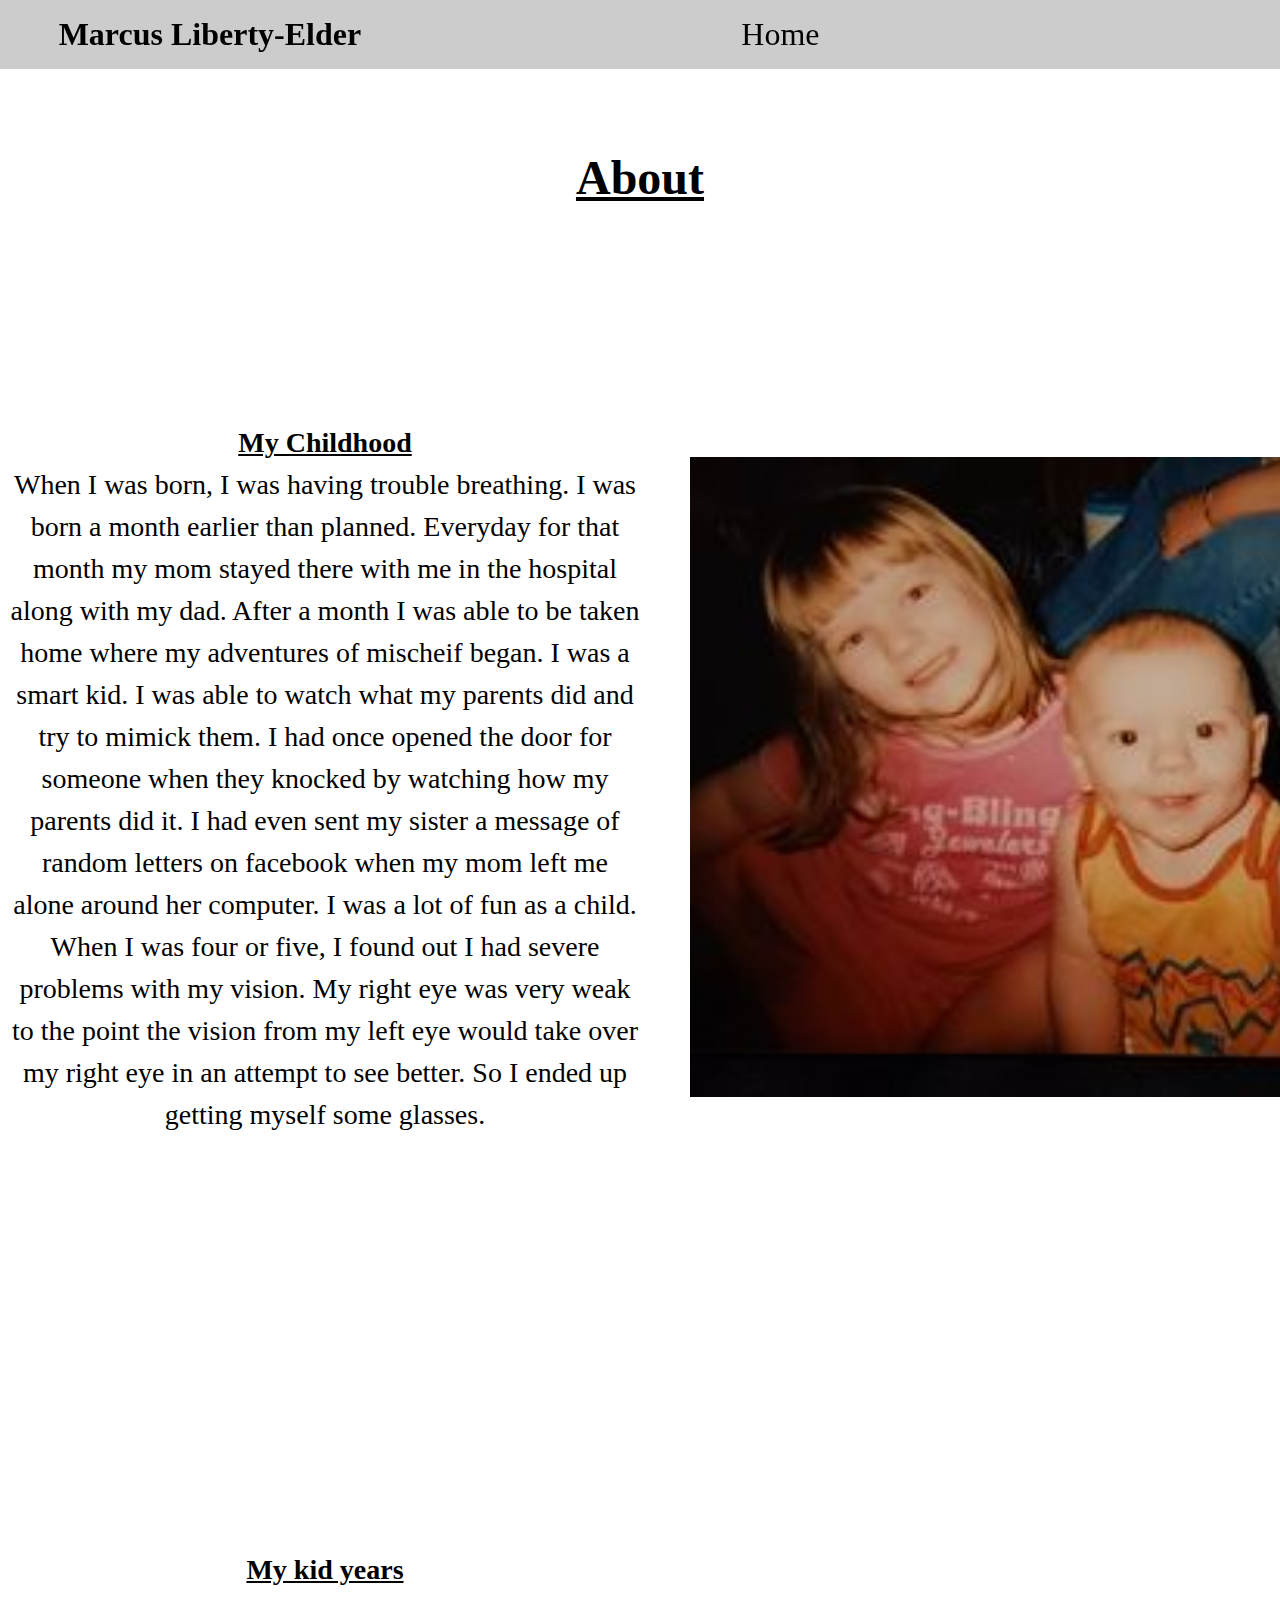
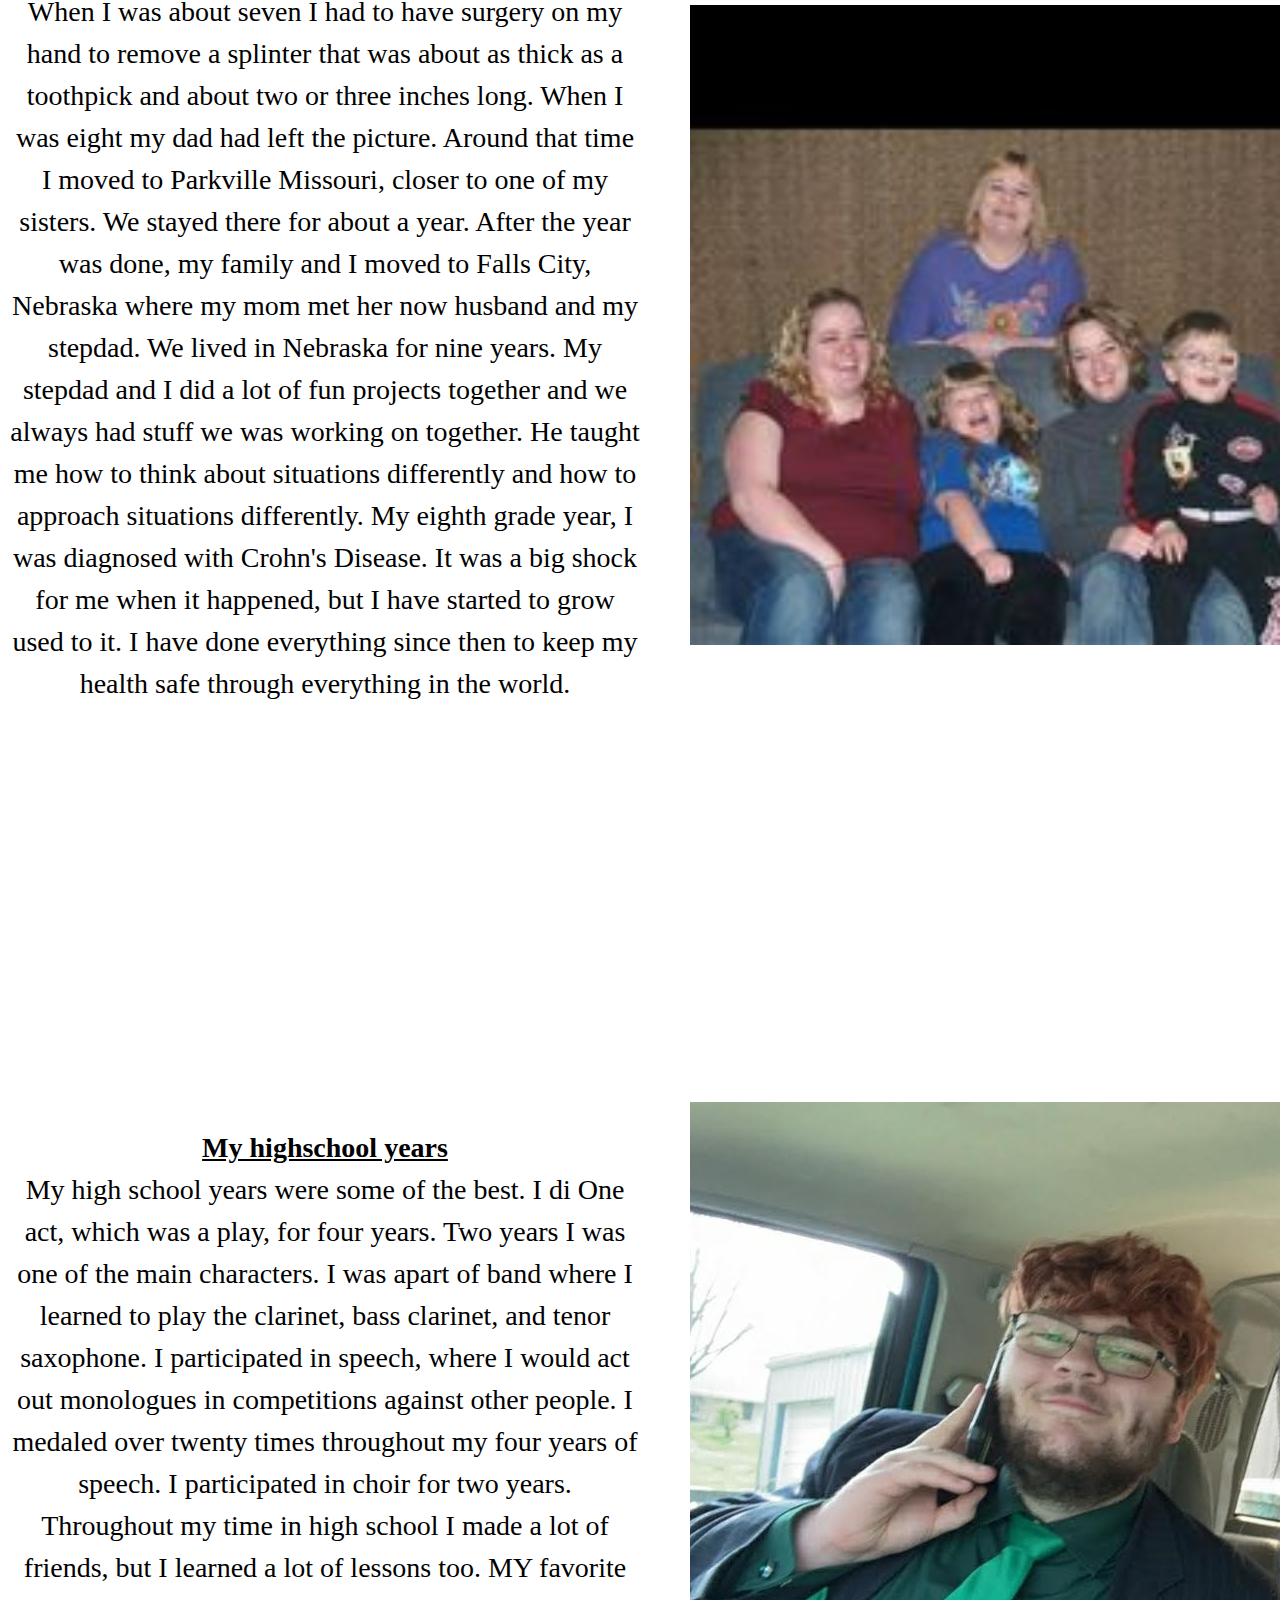
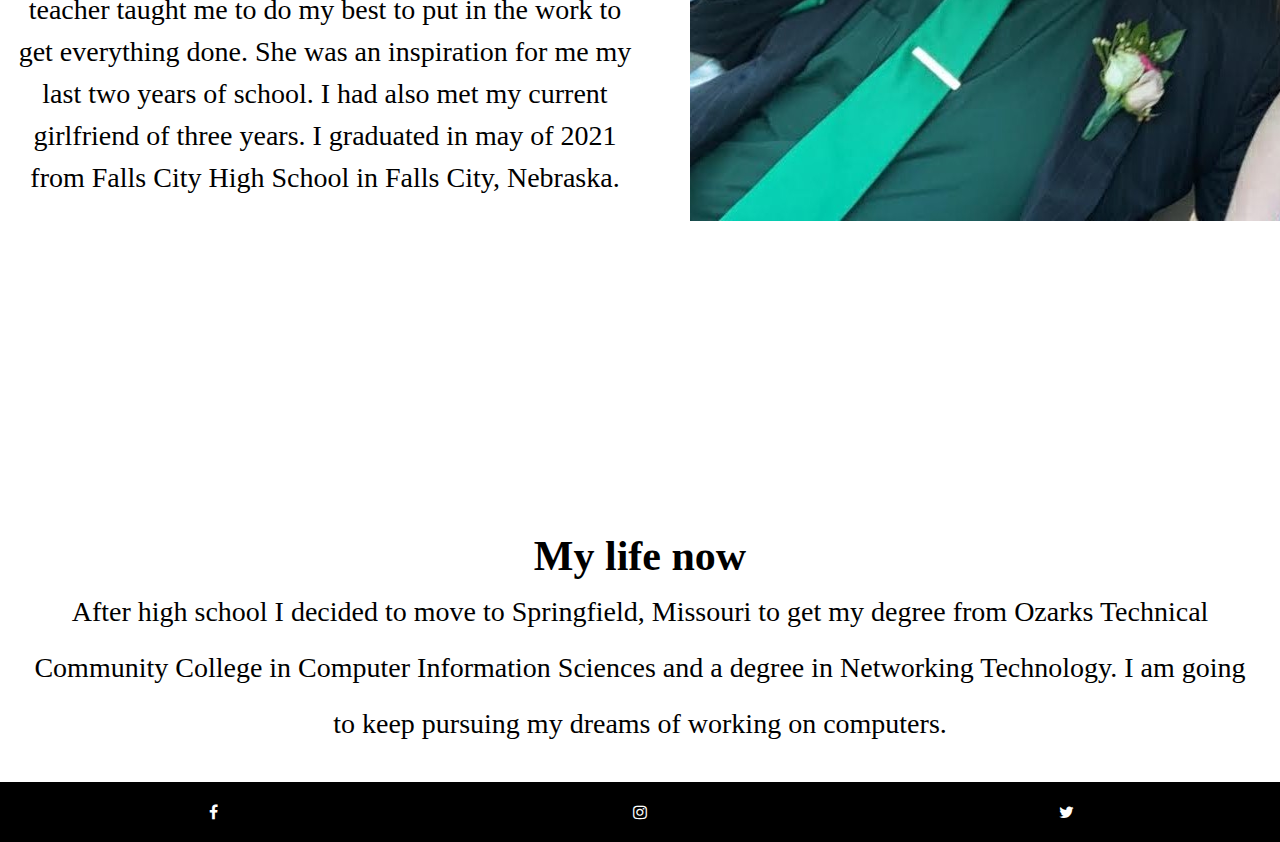
==== about.html @ 516ceb3b "initial commit" ====
<!DOCTYPE html>
<html lang="en" dir="ltr">
  <head>
    <meta charset="utf-8">
    <title>Marcus Liberty-Elder</title>
    <link rel="stylesheet" href="styles.css">


    <link rel="stylesheet" href="https://cdnjs.cloudflare.com/ajax/libs/font-awesome/4.7.0/css/font-awesome.min.css">

  </head>



  <body>
    <nav>
      <h1>Marcus Liberty-Elder</h1>
      <ul>
        <li><a href="index.html">Home</a></li>

      </ul>
    </nav>
<section class="second-view">

  <h1  id="listings"><u>About</u></h1>


  <div class="container">
    <div class="child">
  <p><strong><u>My Childhood</u></strong></p>
    <p>When I was born, I was having trouble breathing. I was born a month earlier than planned. Everyday for that month my mom stayed there with me in the hospital along with my dad. After a month I was able to be taken home where my adventures of mischeif began. I was a smart kid. I was able to watch what my parents did and try to mimick them. I had once opened the door for someone when they knocked by watching how my parents did it. I had even sent my sister a message of random letters on facebook when my mom left me alone around her computer. I was a lot of fun as a child. When I was four or five, I found out I had severe problems with my vision. My right eye was very weak to the point the vision from my left eye would take over my right eye in an attempt to see better. So I ended up getting myself some glasses.</p></div>
  <div class="child">
    <img src="kid.jpg" alt="Child Picture">
  </div>


    <div class="child">
  <p><strong><u>My kid years</u></strong></p>
  <p>When I was about seven I had to have surgery on my hand to remove a splinter that was about as thick as a toothpick and about two or three inches long. When I was eight my dad had left the picture. Around that time I moved to Parkville Missouri, closer to one of my sisters. We stayed there for about a year. After the year was done, my family and I moved to Falls City, Nebraska where my mom met her now husband and my stepdad. We lived in Nebraska for nine years. My stepdad and I did a lot of fun projects together and we always had stuff we was working on together. He taught me how to think about situations differently and how to approach situations differently. My eighth grade year, I was diagnosed with Crohn's Disease. It was a big shock for me when it happened, but I have started to grow used to it. I have done everything since then to keep my health safe through everything in the world.</p></div>
  <div class="child">
    <img src="Child.jpg" alt="Kid Picture">
  </div>

  <div class="child">
  <p><strong><u>My highschool years</u></strong></p>
    <p>My high school years were some of the best. I di One act, which was a play, for four years. Two years I was one of the main characters. I was apart of band where I learned to play the clarinet, bass clarinet, and tenor saxophone. I participated in speech, where I would act out monologues in competitions against other people. I medaled over twenty times throughout my four years of speech. I participated in choir for two years. Throughout my time in high school I made a lot of friends, but I learned a lot of lessons too. MY favorite teacher taught me to do my best to put in the work to get everything done. She was an inspiration for me my last two years of school. I had also met my current girlfriend of three years. I graduated in may of 2021 from Falls City High School in Falls City, Nebraska.</p></div>
  <div class="child">
    <img src="prom.jpg" alt="High School Prom">
  </div>

</div>



</section>
<div class="about-end">
<h2>My life now</h2>
<p>After high school I decided to move to Springfield, Missouri to get my degree from Ozarks Technical Community College in Computer Information Sciences and a degree in Networking Technology. I am going to keep pursuing my dreams of working on computers.</p>
</div>
<footer>
<a href="#" class="fa fa-facebook"></a>
<a href="#" class="fa fa-instagram"></a>
<a href="#" class="fa fa-twitter"></a>
</footer>
  </body>
</html>
---- styles.css ----
* {
  margin: 0;
  padding: 0;
  scroll-behavior: smooth;
}

body {
  overflow-x: hidden;
}



nav h1 {
  font-size: 2em;
  width: 50%;
}

nav ul {
  list-style-type: none;
  display: flex;
  justify-content: space-between;
  width: 40%;
  font-size: 2em;
}

nav ul li {
  display: inline-block;
}

nav ul li a{
  text-decoration: none;
  color: black;
  transition: .5s ease;
}

nav ul li a:hover {
  font-size: 1.25em;
}

nav {
  display: flex;
  flex-wrap: no-wrap;
  width: 100%;
  position: fixed;
  justify-content: space-evenly;
  background-color: rgba(0, 0, 0, 0.2);
  padding: 1em;
}

.first-view {
  height: 100vh;
  padding-top: 175px;
  background: url("White.jpg") no-repeat center center fixed;
  background-size: cover;

}

.first-view p:nth-child(1) {
  font-size: 2em;
}

.first-view p {
  font-size: 1.5em;
  line-height: 2em;
  text-align: center;
}

.first-view a {
  color: black;
  transition: .5s ease;
}

.first-view a:hover {
  font-size: 1.25em;
}


.second-view {
}

.second-view h1 {
  text-align: center;
  font-size: 3em;
  padding-top: 150px;
}

.container {
  display: grid;
  grid-template-rows: 25% 25%;
  grid-template-columns: 50% 50%;
  align-items: center;
  grid-column-gap: 50px;
  grid-row-gap: 400px;
  text-align: center;
  padding-top: 200px;
}

.child img {
  min-width: 100%;
  min-height: 100%;
}

.child p {
  font-size: 1.75em;
  line-height: 1.5em;
  margin-left: 10px;
}

#ps {
  font-size: 10px;
}

footer {
  background-color: black;
  color: white;
  bottom: 0;
  width: 100%;
  text-align: center;
  height: 60px;
  display: flex;
  align-items: center;
  justify-content: space-around;
}

.about-end {
  align-items: center;
  text-align: center;
  justify-content: center;
  font-size: 1.75em;
  line-height: 2em;
  padding-top: 300px;
  margin: 30px;
  overflow: hidden;
}

.fa {
  padding: 20px;
  font-size: 30px;
  width: 80px;
  text-align: center;
  text-decoration: none;
  margin: 5px 2px;
}

.fa:hover {
    opacity: 0.7;
}

.fa-facebook {
  background: black;
  color: white;
}

.fa-instagram {
  background: black;
  color: white;
}

.fa-twitter {
  background: black;
  color: white;
}
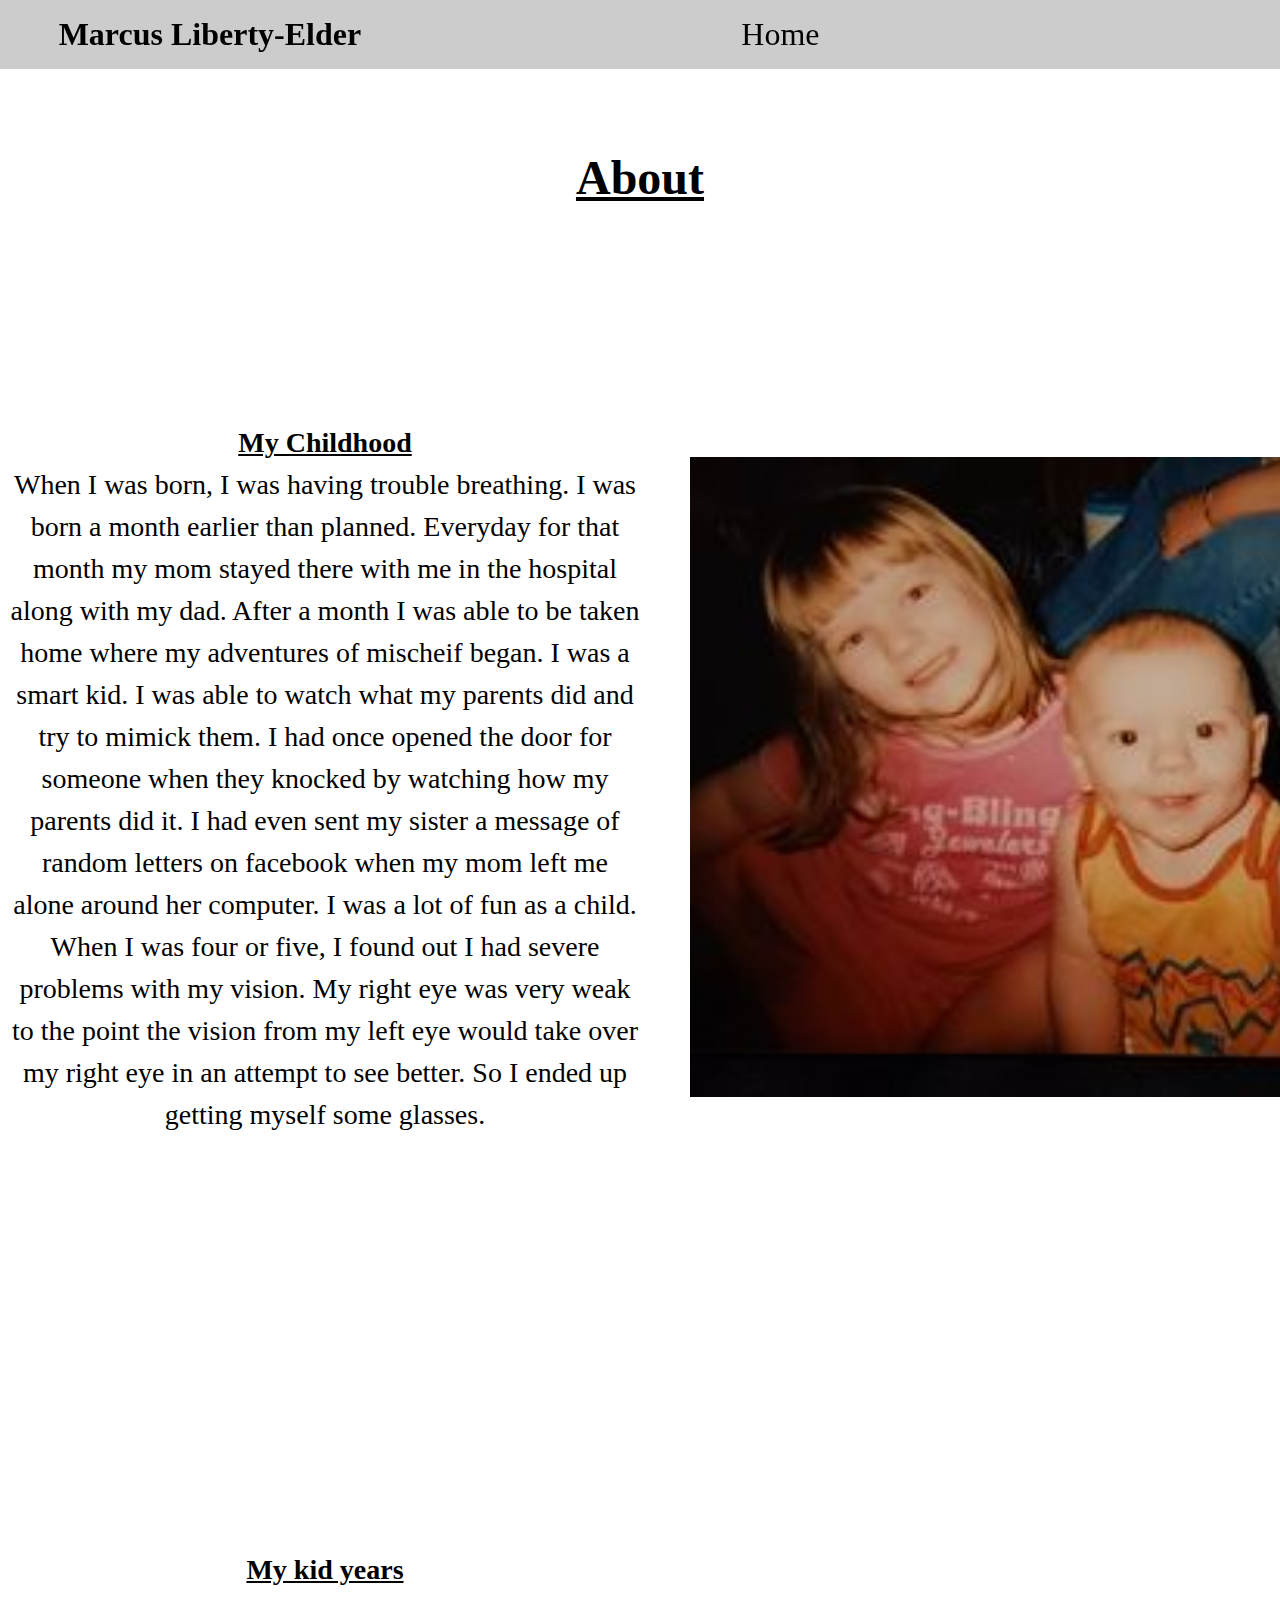
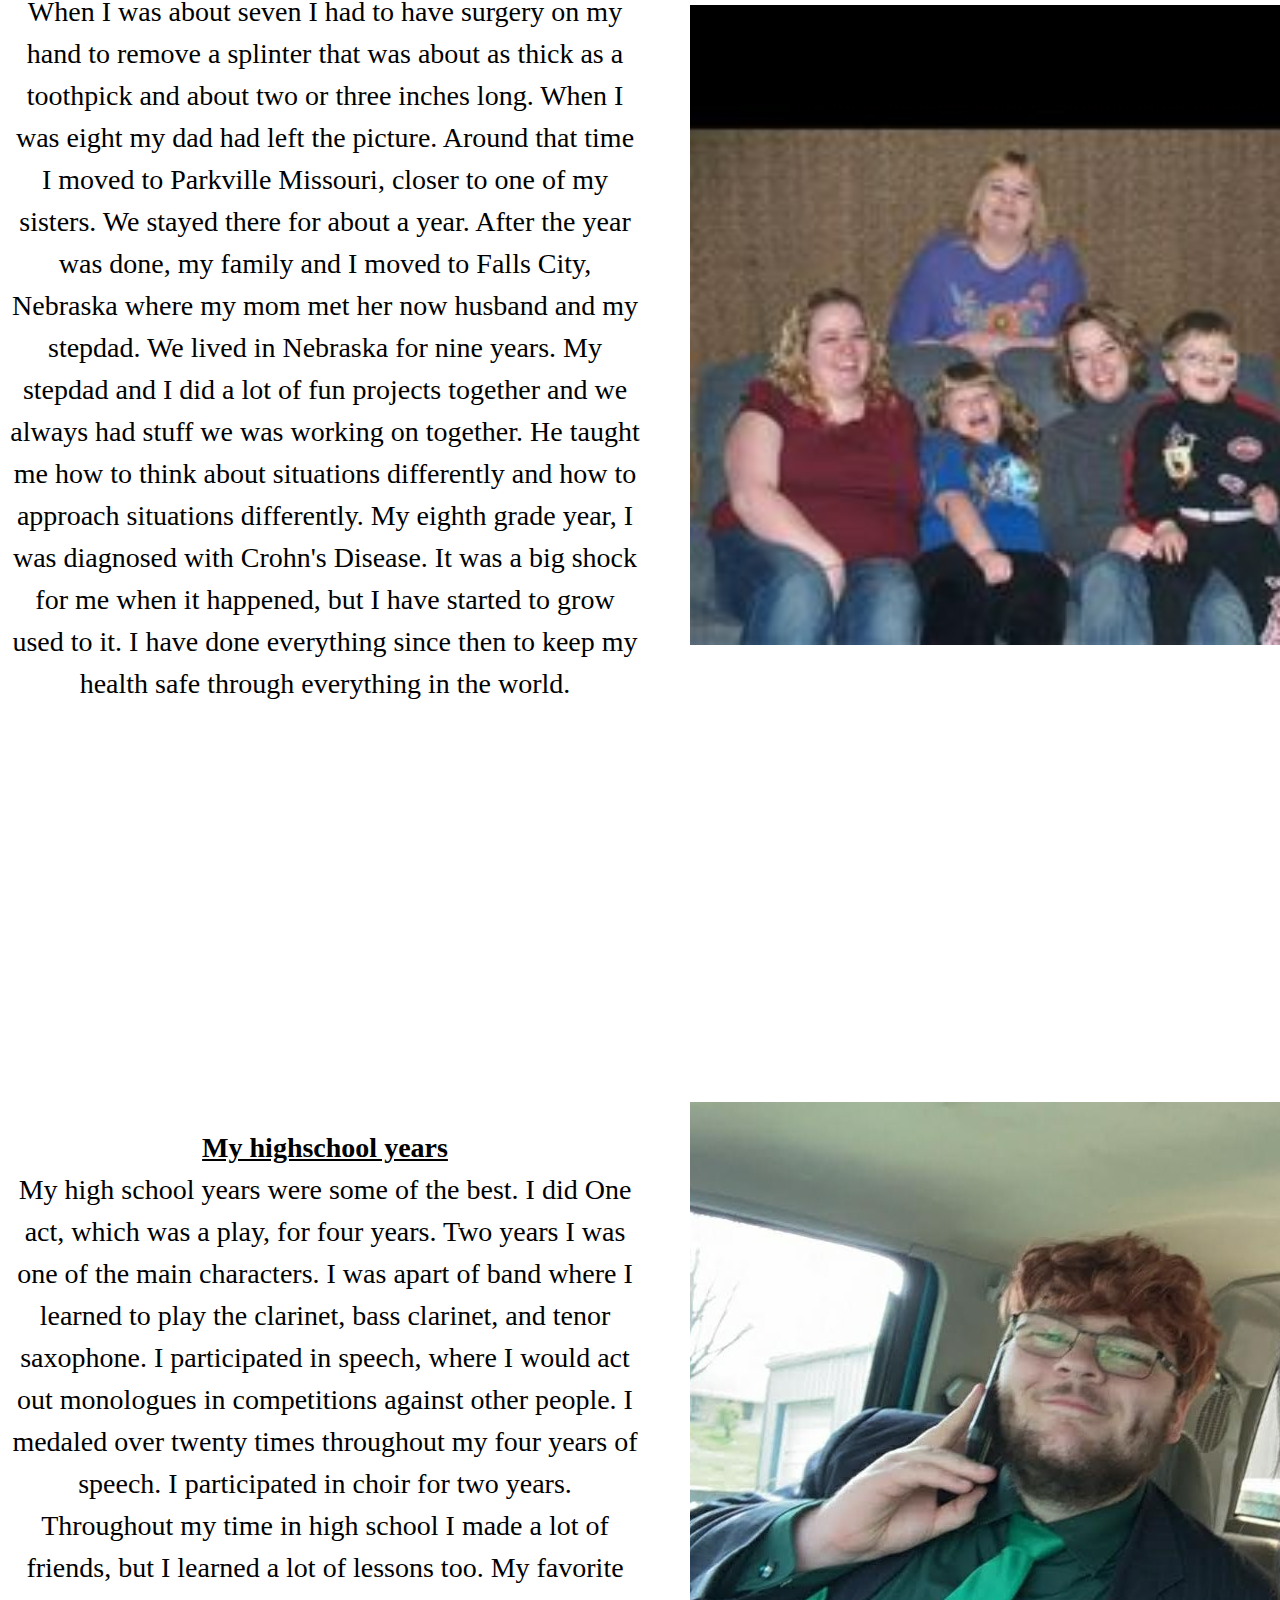
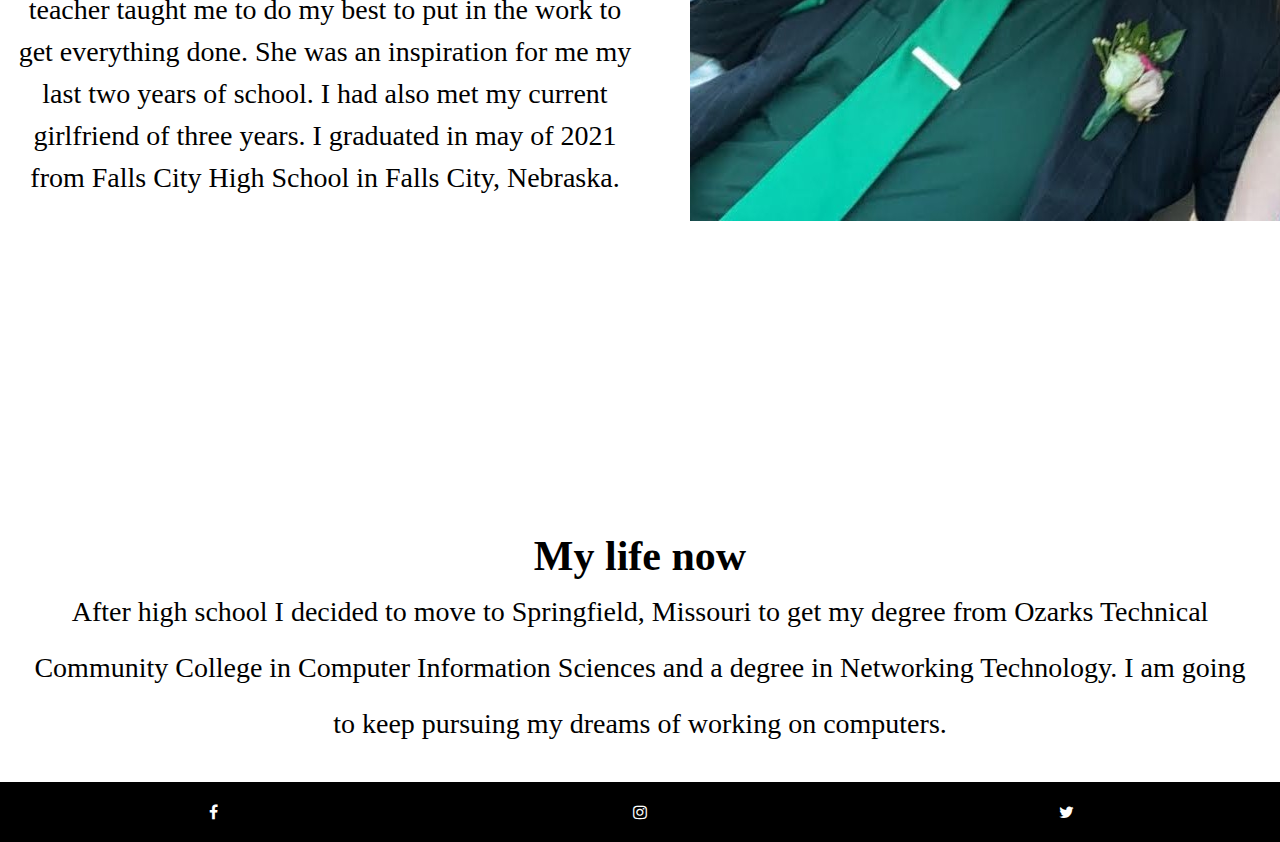
==== commit 871264e7: "Update about.html" ====
--- a/about.html
+++ b/about.html
@@ -43,7 +43,7 @@
 
   <div class="child">
   <p><strong><u>My highschool years</u></strong></p>
-    <p>My high school years were some of the best. I di One act, which was a play, for four years. Two years I was one of the main characters. I was apart of band where I learned to play the clarinet, bass clarinet, and tenor saxophone. I participated in speech, where I would act out monologues in competitions against other people. I medaled over twenty times throughout my four years of speech. I participated in choir for two years. Throughout my time in high school I made a lot of friends, but I learned a lot of lessons too. MY favorite teacher taught me to do my best to put in the work to get everything done. She was an inspiration for me my last two years of school. I had also met my current girlfriend of three years. I graduated in may of 2021 from Falls City High School in Falls City, Nebraska.</p></div>
+    <p>My high school years were some of the best. I did One act, which was a play, for four years. Two years I was one of the main characters. I was apart of band where I learned to play the clarinet, bass clarinet, and tenor saxophone. I participated in speech, where I would act out monologues in competitions against other people. I medaled over twenty times throughout my four years of speech. I participated in choir for two years. Throughout my time in high school I made a lot of friends, but I learned a lot of lessons too. My favorite teacher taught me to do my best to put in the work to get everything done. She was an inspiration for me my last two years of school. I had also met my current girlfriend of three years. I graduated in may of 2021 from Falls City High School in Falls City, Nebraska.</p></div>
   <div class="child">
     <img src="prom.jpg" alt="High School Prom">
   </div>
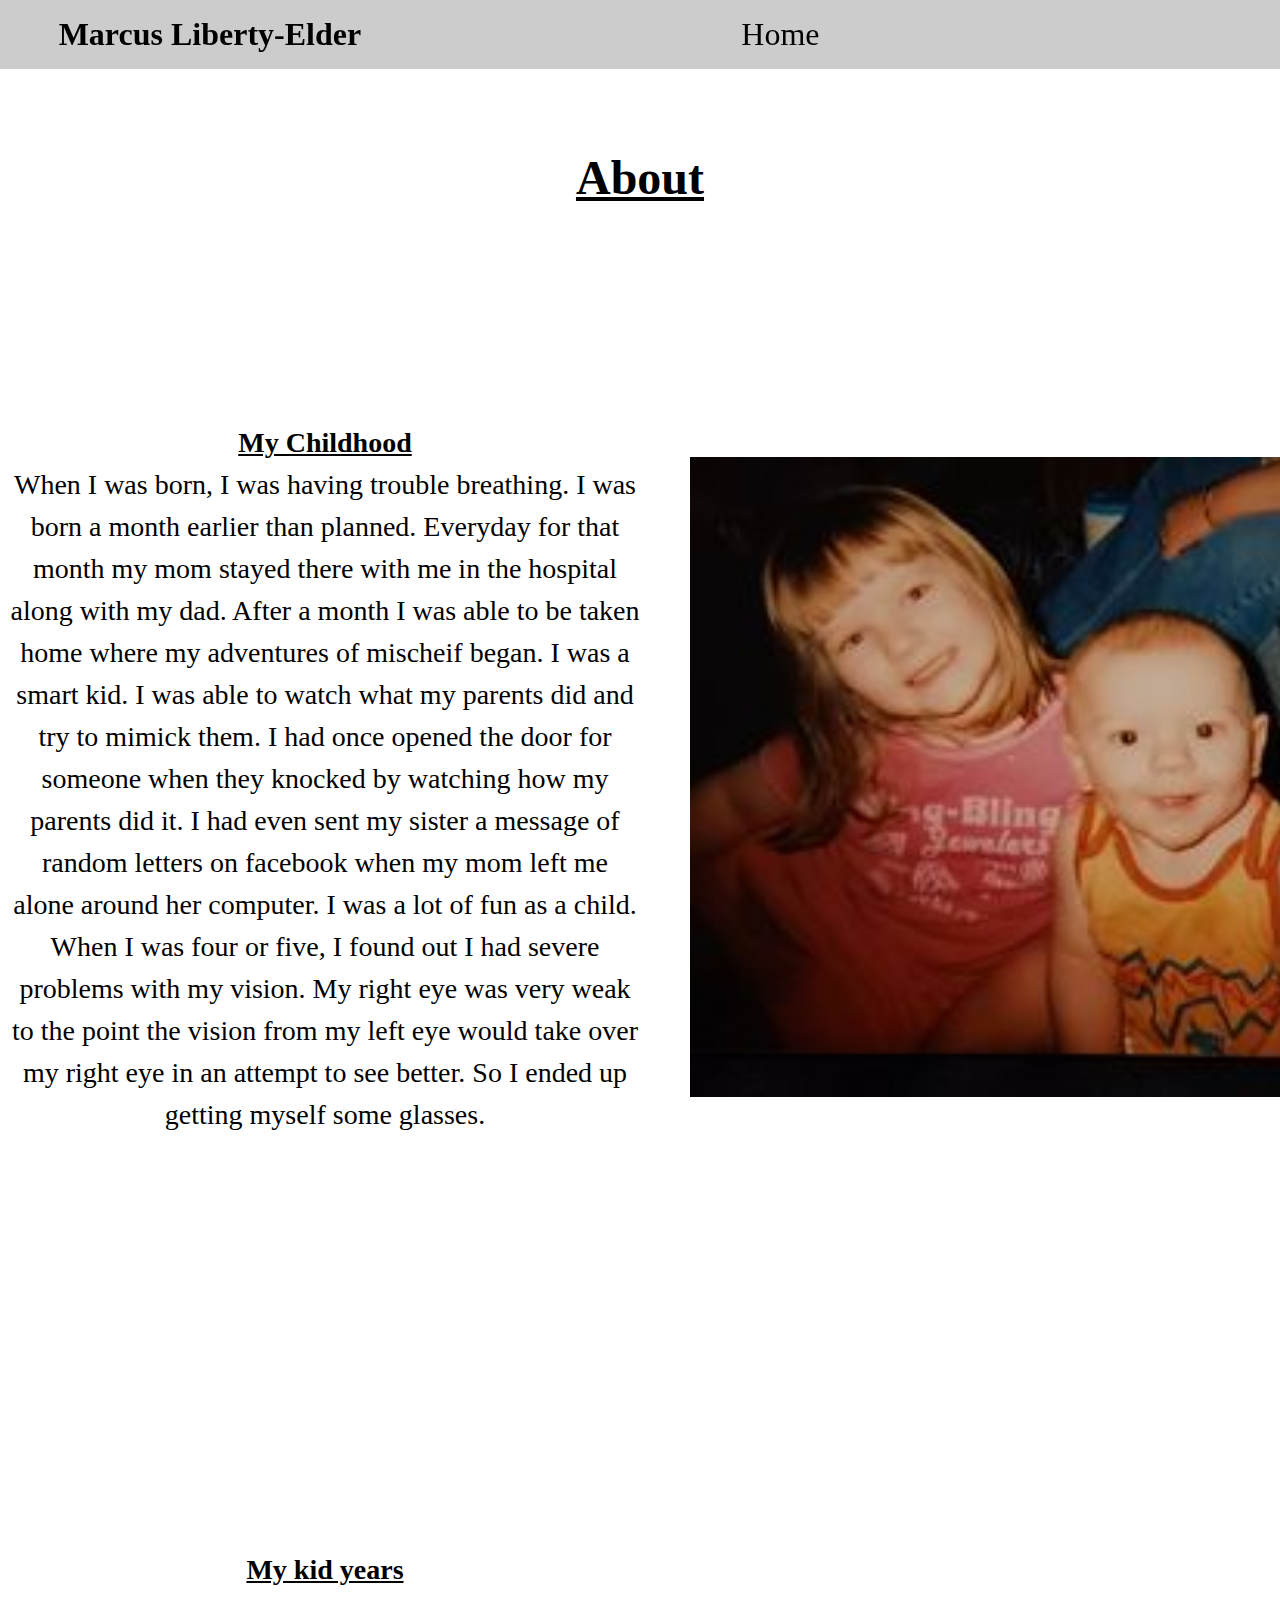
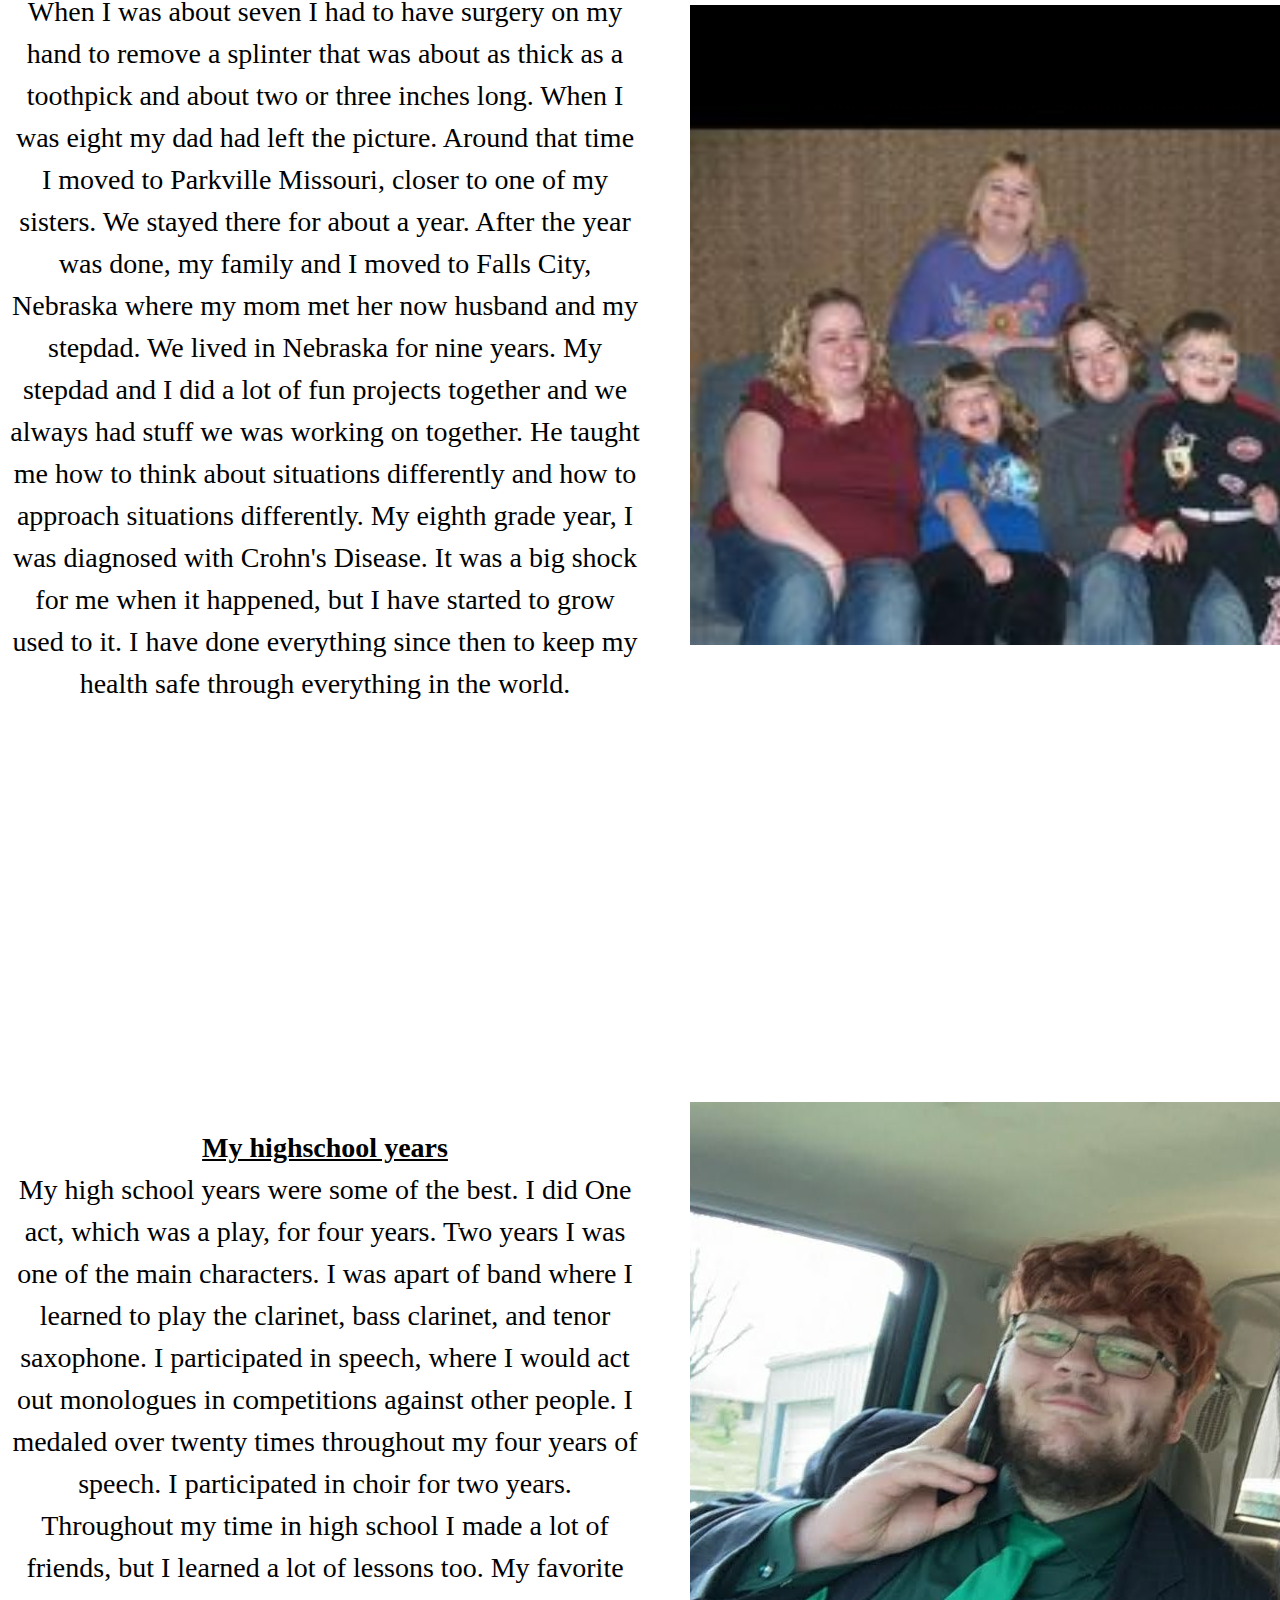
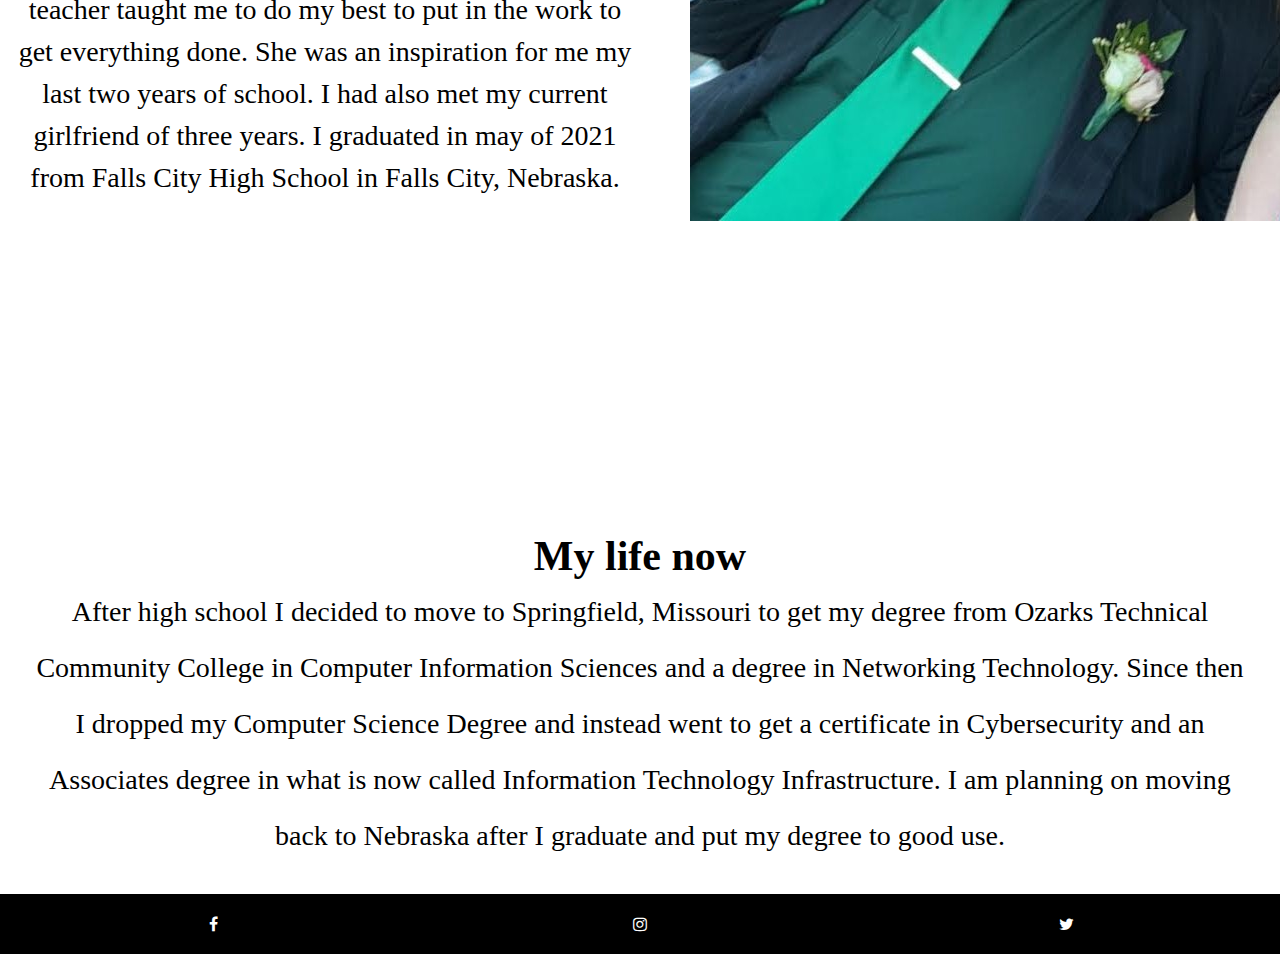
==== commit b2218fff: "Update about.html" ====
--- a/about.html
+++ b/about.html
@@ -55,10 +55,10 @@
 </section>
 <div class="about-end">
 <h2>My life now</h2>
-<p>After high school I decided to move to Springfield, Missouri to get my degree from Ozarks Technical Community College in Computer Information Sciences and a degree in Networking Technology. I am going to keep pursuing my dreams of working on computers.</p>
+<p>After high school I decided to move to Springfield, Missouri to get my degree from Ozarks Technical Community College in Computer Information Sciences and a degree in Networking Technology. Since then I dropped my Computer Science Degree and instead went to get a certificate in Cybersecurity and an Associates degree in what is now called Information Technology Infrastructure. I am planning on moving back to Nebraska after I graduate and put my degree to good use.</p>
 </div>
 <footer>
-<a href="#" class="fa fa-facebook"></a>
+<a href="https://www.facebook.com/marcus.libertyelder.7/" class="fa fa-facebook"></a>
 <a href="#" class="fa fa-instagram"></a>
 <a href="#" class="fa fa-twitter"></a>
 </footer>
